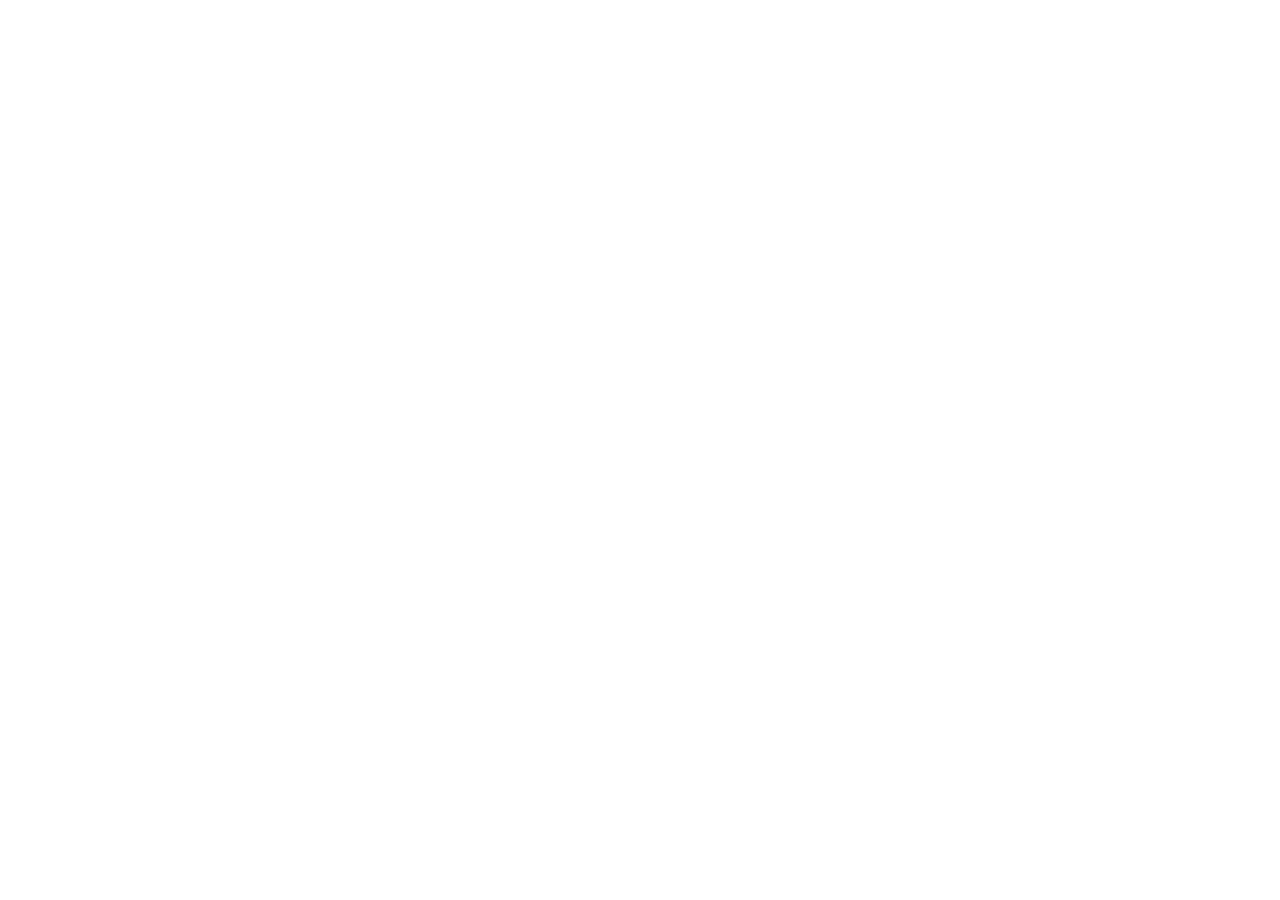
==== img/index.html @ cfe1adbe "comandos" ====
<!DOCTYPE html>
<html lang="en">
<head>
    <meta charset="UTF-8">
    <meta name="viewport" content="width=device-width, initial-scale=1.0">
    <link rel="stylesheet" href="style.css">
    <title>Document</title>
</head>
<body>
   <script src="script.js"></script> 
</body>
</html>
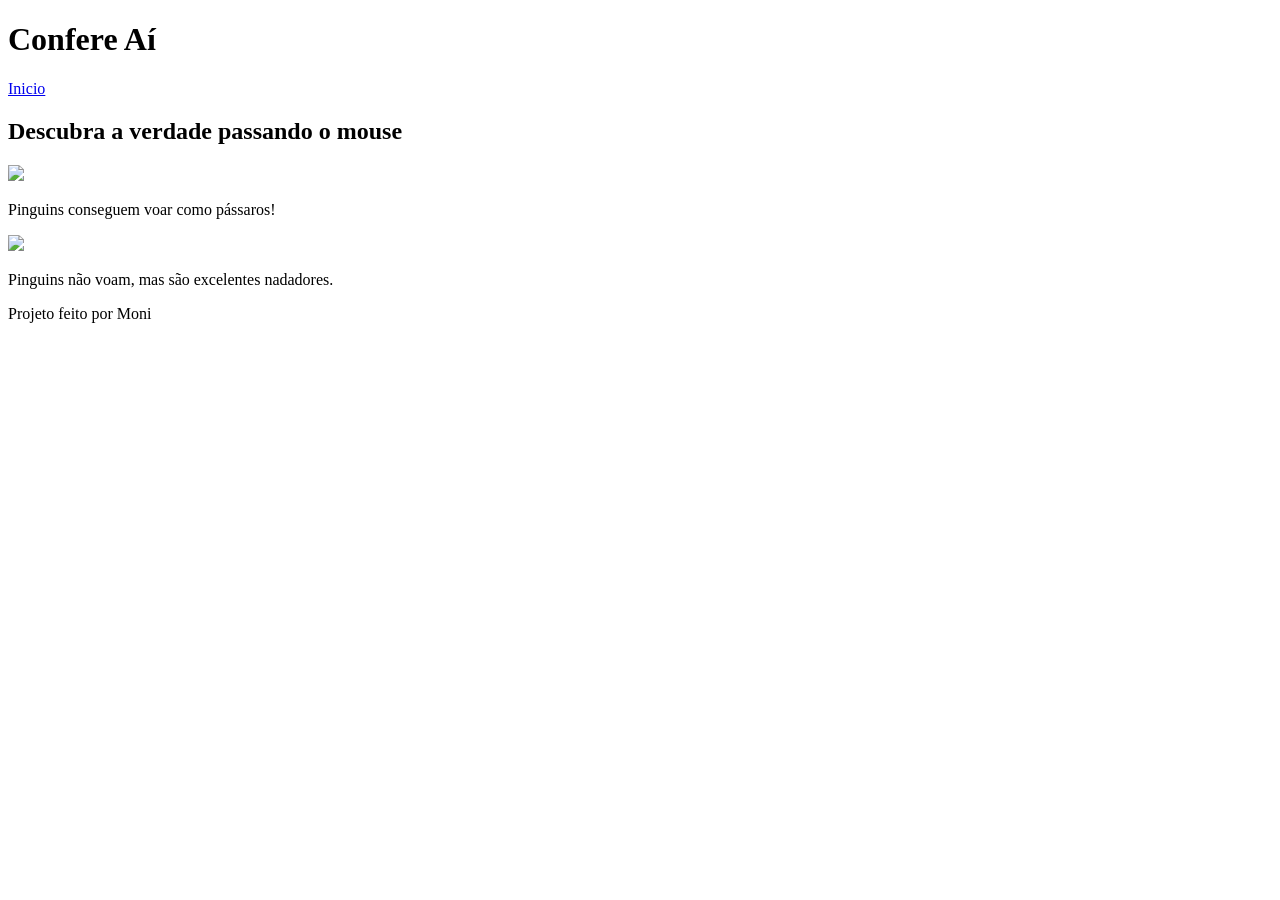
==== commit 6e66813d: "indentificação de código" ====
--- a/img/index.html
+++ b/img/index.html
@@ -1,12 +1,42 @@
 <!DOCTYPE html>
 <html lang="en">
+
 <head>
     <meta charset="UTF-8">
     <meta name="viewport" content="width=device-width, initial-scale=1.0">
     <link rel="stylesheet" href="style.css">
     <title>Document</title>
 </head>
+
 <body>
-   <script src="script.js"></script> 
+    <header class="cabecalho">
+        <h1>Confere Aí</h1>
+        <nav>
+            <a href="#" class="cabecalho-link">Inicio</a>
+        </nav>
+    </header>
+    <main>
+        <h2>Descubra a verdade passando o mouse</h2>
+        <article class="cartao">
+            <div class="cartao-interno">
+                <div class="cartao-frente">
+                    <img src="https://static.nationalgeographicbrasil.com/files/styles/image_3200/public/mm1012723121410486.jpg?w=1900&h=2849&quot; alt="
+                        Pinguim" class="cartao-imagem">
+                    <p>Pinguins conseguem voar como pássaros!</p>
+                </div>
+                <div class="cartao-verso">
+                    <img src="https://static.nationalgeographicbrasil.com/files/styles/image_3200/public/mm1012723121410486.jpg?w=1900&h=2849&quot; alt="
+                        Pinguim" class="cartao-imagem">
+                    <p>Pinguins não voam, mas são excelentes nadadores.</p>
+                </div>
+            </div>
+        </article>
+    </main>
+    <footer>
+        <p>Projeto feito por Moni</p>
+    </footer>
+
+    <script src="script.js"></script>
 </body>
+
 </html>
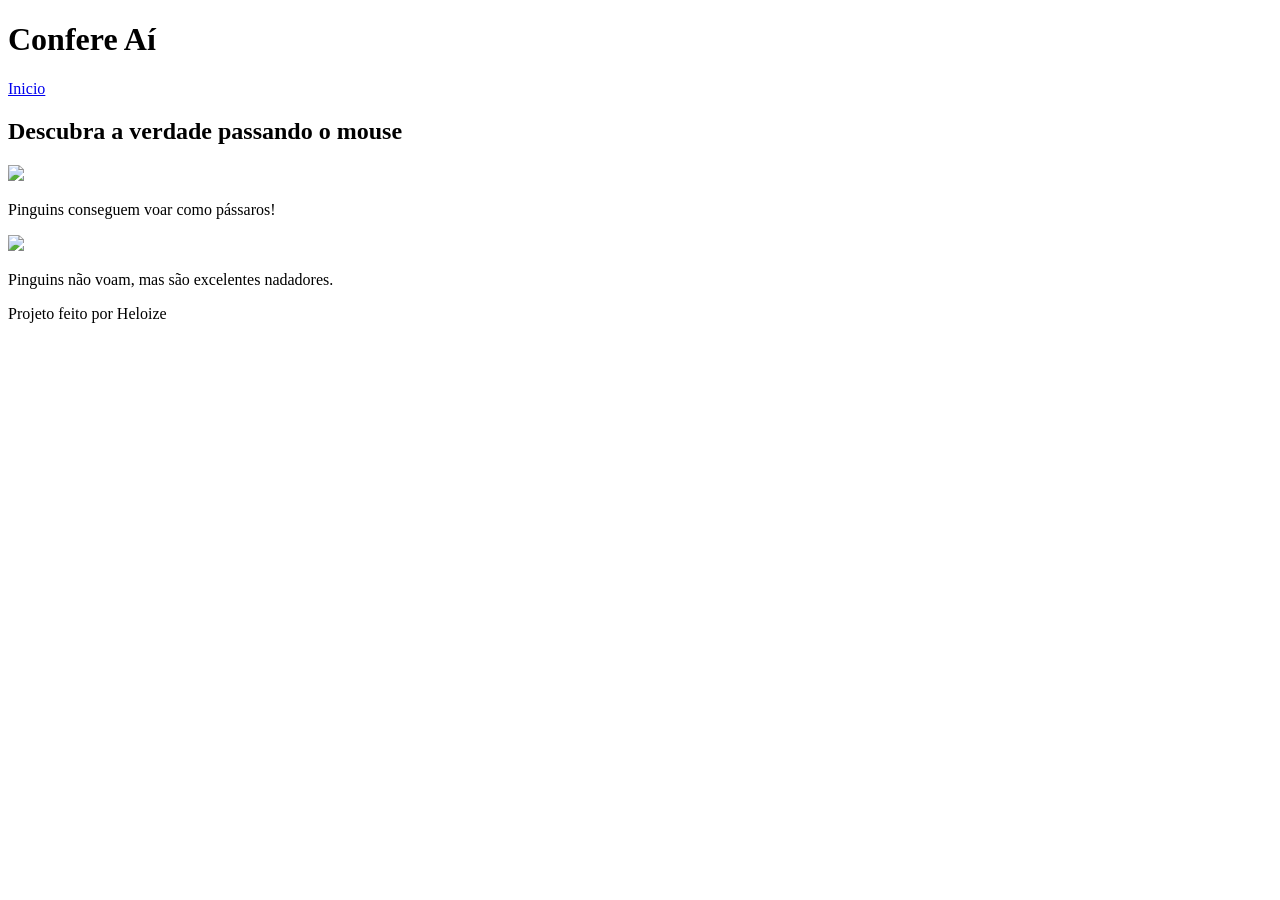
==== commit 13010f5f: "nomes" ====
--- a/img/index.html
+++ b/img/index.html
@@ -33,7 +33,7 @@
         </article>
     </main>
     <footer>
-        <p>Projeto feito por Moni</p>
+        <p>Projeto feito por Heloize</p>
     </footer>
 
     <script src="script.js"></script>
